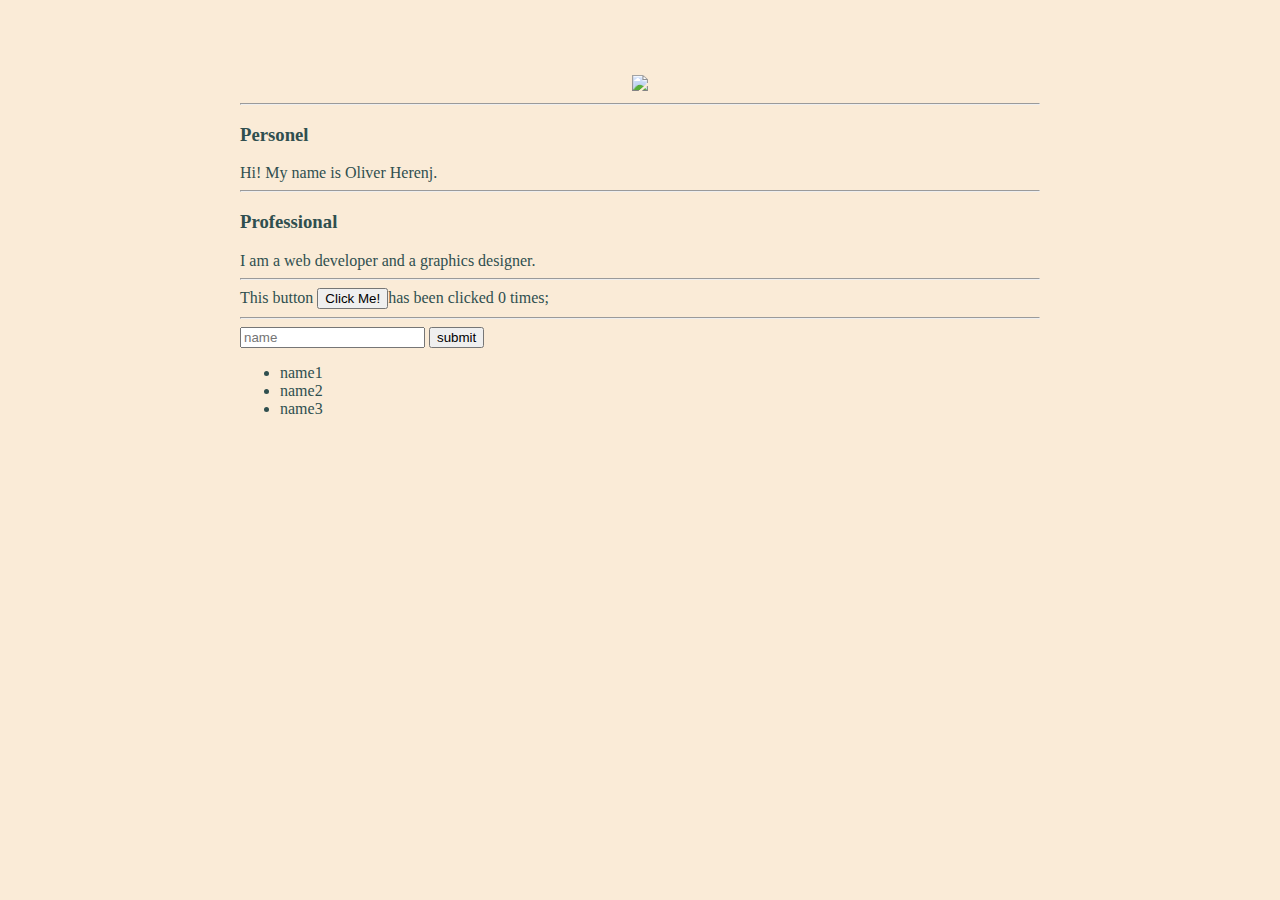
==== ui/index.html @ 74d78a0e "[imad-console] Updates ui/index.html" ====
<!doctype html>
<html>
    <head>
        <link href="/ui/style.css" rel="stylesheet" />
    </head>
    <body>
        <div class="container">
            <div class="center">
                <img id="madi" src="https://pbs.twimg.com/profile_images/961139502537412609/hiFXiPgv_400x400.jpg" class="img-medium"/>
            </div>
            <hr/>
            <h3>Personel</h3>
            <div>
                Hi! My name is Oliver Herenj.
            </div>
            <hr/>
            <h3>Professional</h3>
            <div>
                I am a web developer and a graphics designer.
            </div>
            <hr/>
            <div class="footer">
                This button <button id="counter">Click Me!</button>has been clicked <span id="count">0</span> times;
            <hr/>
            
            <input type="text" id="name" placeholder="name">
            <input type="submit" value="submit" id="submit_btn">
            <ul>
                <li>name1</li>    
                <li>name2</li>    
                <li>name3</li>    
                
            </ul>
            
            </div>
            
            
        </div>
        
        <script type="text/javascript" src="/ui/main.js">
        </script>
    </body>
</html>
---- ui/style.css ----
body {
    background-color:antiquewhite;
    margin-top: 75px;
   
}

.center {
    text-align: center;
}

.text-big {
    font-size: 300%;
}

.bold {
    font-weight: bold;
}

.img-medium {
    height: 200px;
}
.container{
                max-width:800px;
                color:darkslategray;
                margin:0 auto;
                padding-left:20px;
                padding-right:20px;
                
            }
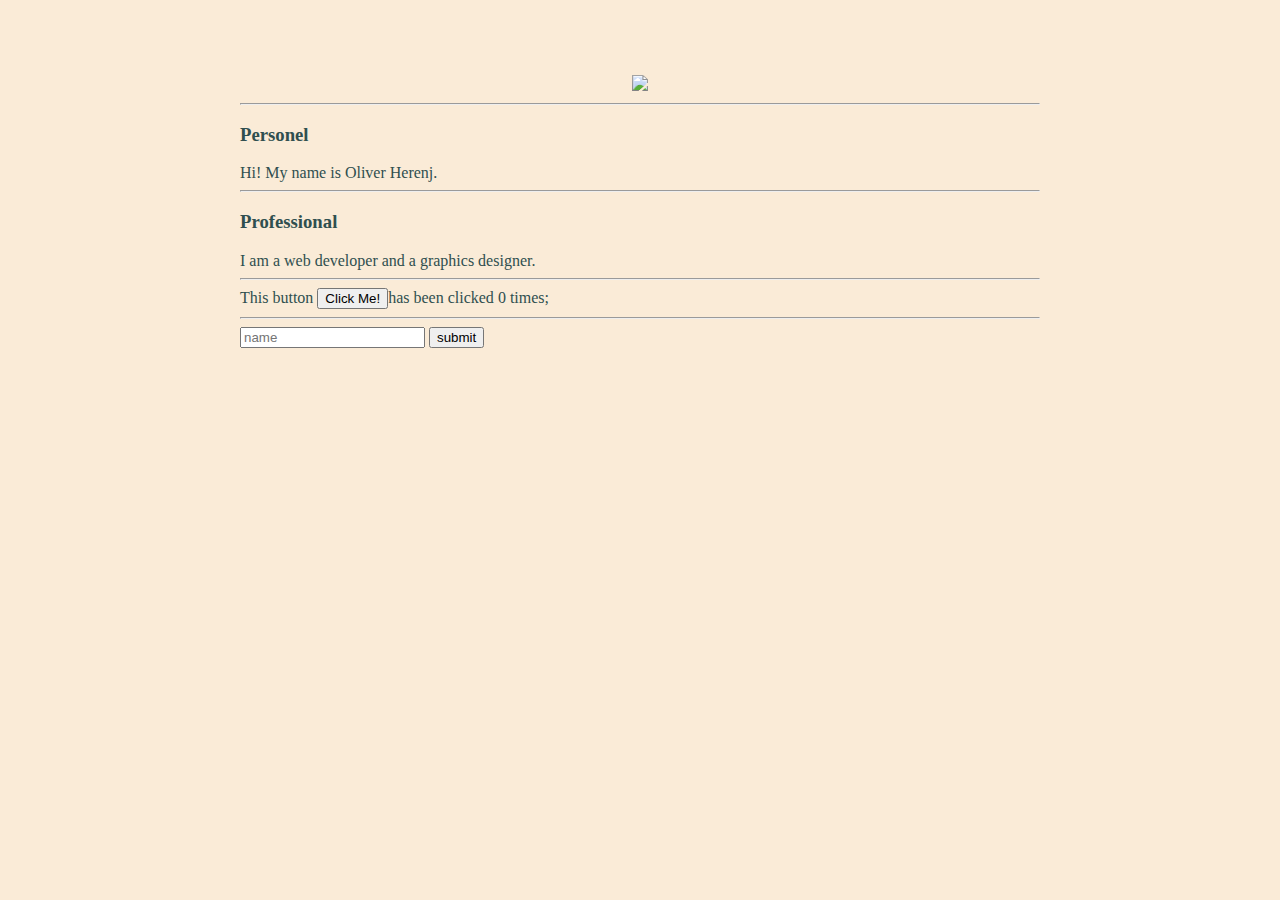
==== commit 2e40fd0d: "[imad-console] Updates ui/index.html" ====
--- a/ui/index.html
+++ b/ui/index.html
@@ -25,10 +25,8 @@
             
             <input type="text" id="name" placeholder="name">
             <input type="submit" value="submit" id="submit_btn">
-            <ul>
-                <li>name1</li>    
-                <li>name2</li>    
-                <li>name3</li>    
+            <ul id="namelist">
+                
                 
             </ul>
             
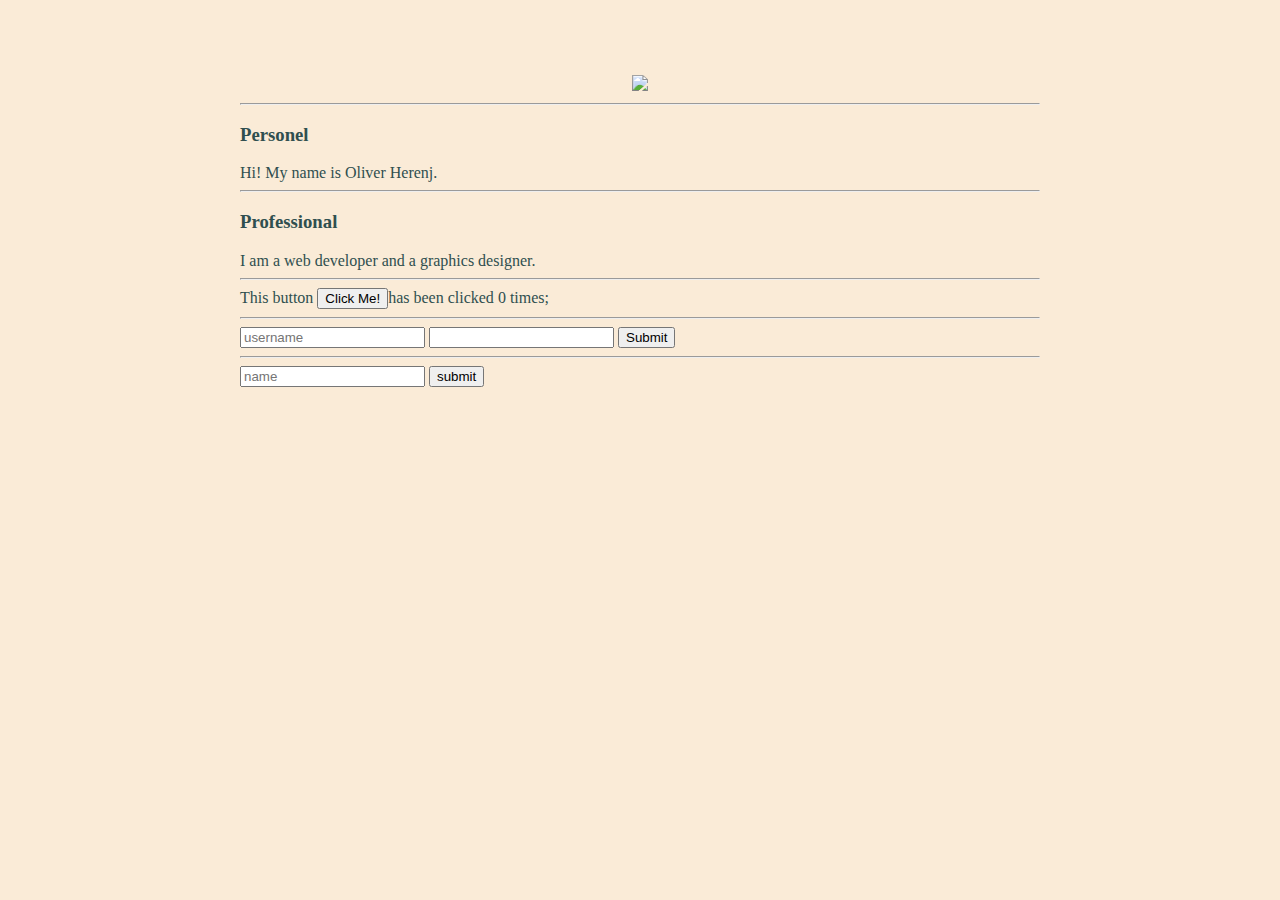
==== commit 0ff2aa35: "[imad-console] Updates ui/index.html" ====
--- a/ui/index.html
+++ b/ui/index.html
@@ -22,9 +22,15 @@
             <div class="footer">
                 This button <button id="counter">Click Me!</button>has been clicked <span id="count">0</span> times;
             <hr/>
-            
-            <input type="text" id="name" placeholder="name">
-            <input type="submit" value="submit" id="submit_btn">
+            <div>
+                <input type="text" id= "username" placeholder= "username"/>
+                <input type= "password" id= "password"/>
+                <input type="submit" id= "submit_btn"/>
+                
+            </div>
+            <hr/>
+            <input type="text" id="name" placeholder="name"></input>
+            <input type="submit" value="submit" id="submit_btn"></input>
             <ul id="namelist">
                 
                 
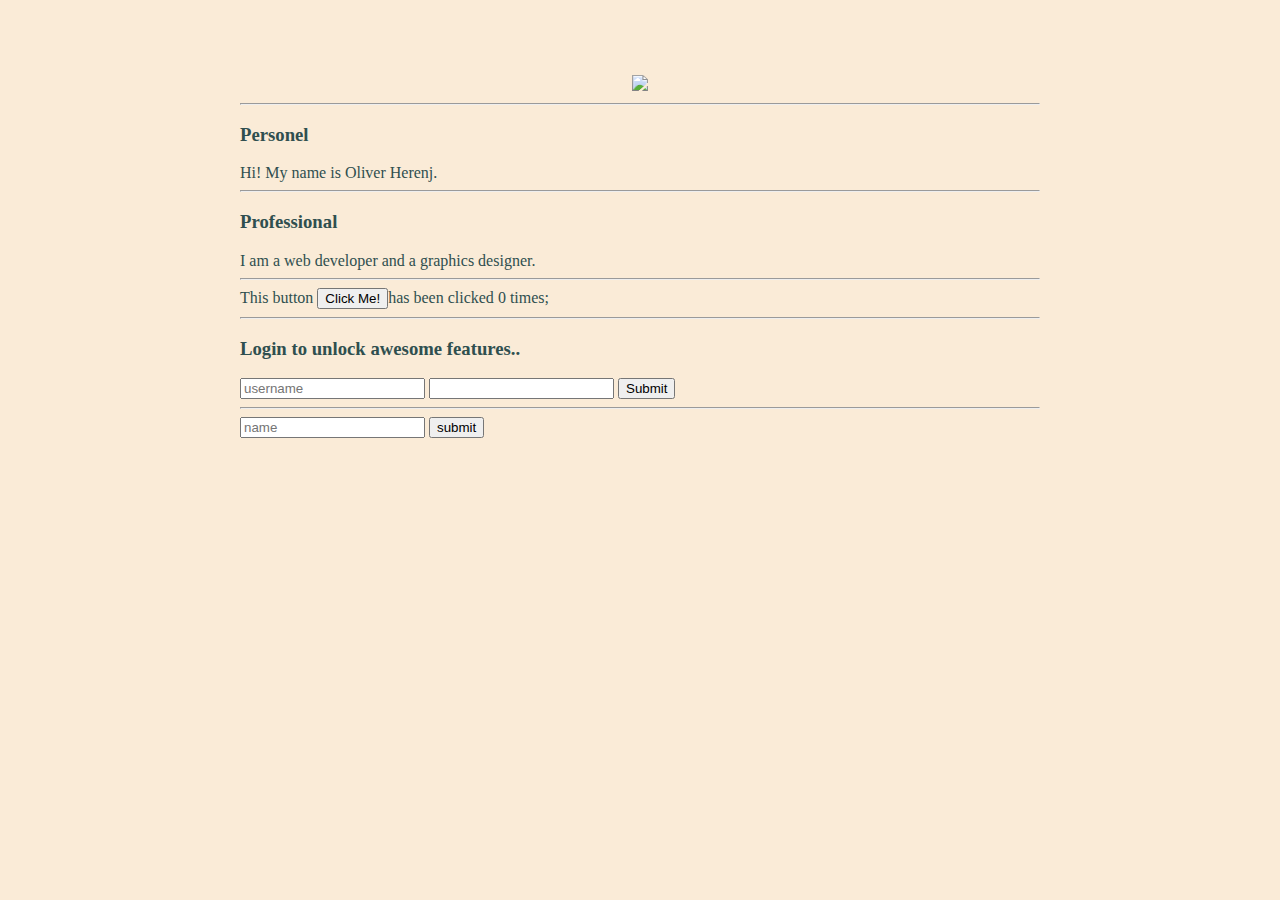
==== commit aa4d67de: "[imad-console] Updates ui/index.html" ====
--- a/ui/index.html
+++ b/ui/index.html
@@ -22,6 +22,7 @@
             <div class="footer">
                 This button <button id="counter">Click Me!</button>has been clicked <span id="count">0</span> times;
             <hr/>
+            <h3>Login to unlock awesome features..</h3>
             <div>
                 <input type="text" id= "username" placeholder= "username"/>
                 <input type= "password" id= "password"/>
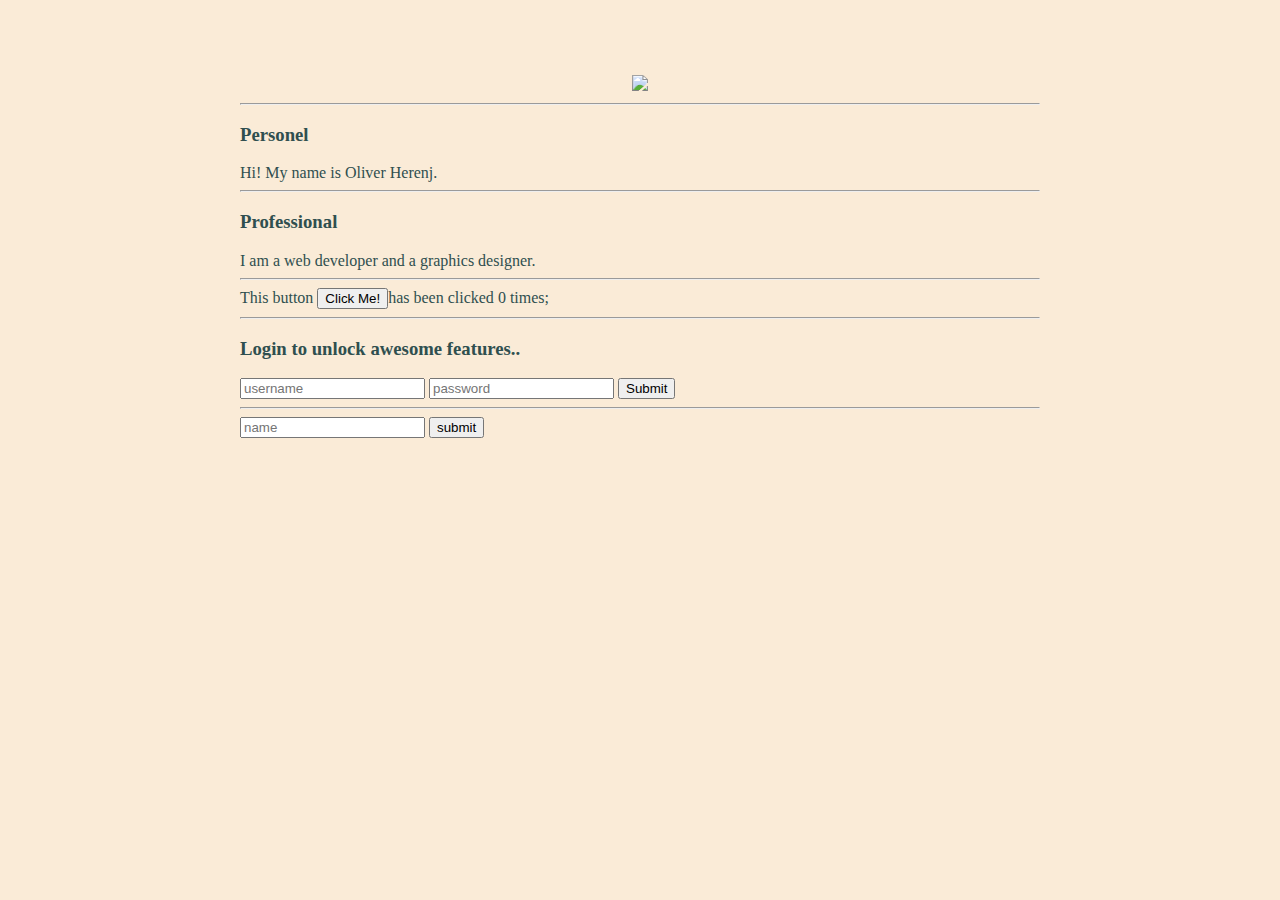
==== commit 2ee5d92b: "[imad-console] Updates ui/index.html" ====
--- a/ui/index.html
+++ b/ui/index.html
@@ -25,7 +25,7 @@
             <h3>Login to unlock awesome features..</h3>
             <div>
                 <input type="text" id= "username" placeholder= "username"/>
-                <input type= "password" id= "password"/>
+                <input type= "password" id= "password" placeholder= "password"/>
                 <input type="submit" id= "submit_btn"/>
                 
             </div>
